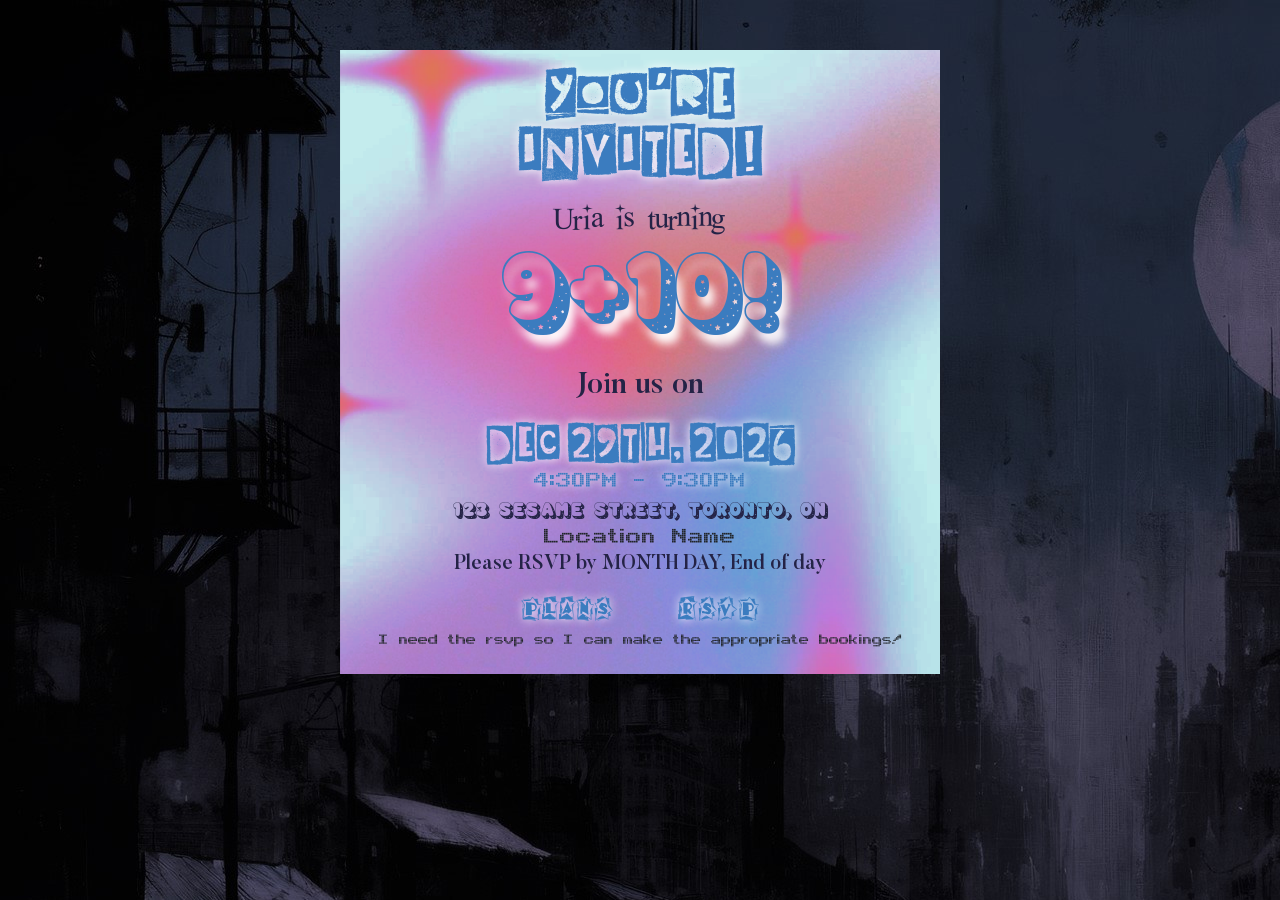
==== invite.html @ 2e5b956d "new bg, renewed invite screen and changed fonts" ====
<!DOCTYPE html>
<html>

<head>
    <title>Uria's Birthday!</title>
    <!-- METADATA GOES HERE -->
    <meta charset="utf-8">
    <meta name="viewport" content="width=device-width, initial-scale=1">

    <!-- BOOTSTRAP 5 -->
    <script src="https://cdn.jsdelivr.net/npm/bootstrap@5.3.2/dist/js/bootstrap.bundle.min.js"
        integrity="sha384-C6RzsynM9kWDrMNeT87bh95OGNyZPhcTNXj1NW7RuBCsyN/o0jlpcV8Qyq46cDfL" crossorigin="anonymous">
        </script>
    <link href="https://cdn.jsdelivr.net/npm/bootstrap@5.3.2/dist/css/bootstrap.min.css" rel="stylesheet"
        integrity="sha384-T3c6CoIi6uLrA9TneNEoa7RxnatzjcDSCmG1MXxSR1GAsXEV/Dwwykc2MPK8M2HN" crossorigin="anonymous">

    <!-- JQUERY -->
    <script src="https://code.jquery.com/jquery-3.7.1.min.js"
        integrity="sha256-/JqT3SQfawRcv/BIHPThkBvs0OEvtFFmqPF/lYI/Cxo=" crossorigin="anonymous"></script>
    <script src="script.js"></script>

    <!-- BOOTSTRAP ICONS -->
    <link rel="stylesheet" href="https://cdn.jsdelivr.net/npm/bootstrap-icons@1.13.1/font/bootstrap-icons.min.css">

    <link href="css/style.css" rel="stylesheet">
</head>

<body>

    <div class="container lg-mt-4 mb-4">
        <div class="row-lg">
            <h1 class="pt-4">You're</h1>
            <h1>invited!</h1>
            <h4 class="mt-4">Uria is turning</h4>
            <h2> 9+10!</h2>
        </div>
        <div class="row-lg">
            <h3 style="opacity: 0;">--</h3>
            <h3>Join us on</h3>
            <h5 class="mt-4">Dec 29th, 2026</h5>
            <p style="color: #3B7CBF; text-shadow: 0px 0px 8px rgb(255, 255, 255);">
                4:30PM - 9:30PM</p>
            <h6>123 Sesame Street, Toronto, ON</h6>
            <p>Location Name</p>
        </div>

        <nav id="moreinfo" class="pb-4">
            <h3 style="font-size: 20px;">Please RSVP by MONTH DAY, End of day</h3>
            <a href="plans.html">PLANS</a>
            <a href="https://forms.gle/zW8nwzM5MHYB6KwD8">RSVP</a>
            <p style="font-size: 20px;">I need the rsvp so I can make the appropriate bookings!</p>
        </nav>
    </div>

</body>

</html>
---- css/style.css ----
@font-face {
    font-family: "starborn";
    src: url('fonts/a_star_is_born/ASTAB___.woff2') format('woff2');
    font-weight: normal;
}

@font-face {
    font-family: "artpost";
    src: url('fonts/art_post/artpost.woff2') format('woff2');
    font-weight: normal;
}

@font-face {
    font-family: "artpost";
    src: url('fonts/art_post/artpostblack.woff2') format('woff2');
    font-weight: bold;
}

@font-face {
    font-family: "blackcasper";
    src: url('fonts/blackcasper/BlackCasper.woff2') format('woff2');
    font-weight: normal;
}

@font-face {
    font-family: "arcade";
    src: url('fonts/arcade/ARCADE.woff2') format('woff2');
    font-weight: normal;
}
@font-face {
    font-family: "newromantics";
    src: url('fonts/newromantics/newromantics.woff2') format('woff2');
    font-weight: normal;
}
@font-face{
    font-family: "butler";
    src: url('fonts/butler/Butler_Medium.woff2') format('woff2');
    font-weight: medium;
}
@font-face{
    font-family: "spacetime";
    src: url('fonts/spacetime/spacetime-regular.woff2') format('woff2');
    font-weight: normal;
}

/* headings */
h1, h2, h5{
    color: #3B7CBF;
    text-shadow: 0px 0px 10px rgb(255, 255, 255);
}
h3, h4, h6{
    color: #242346;
}
h1 { font-family: "artpost"; }
h2 {font-family: "spacetime";
    font-size: 100px;
    text-shadow: 5px 10px 8px rgba(255, 255, 255);
    margin-inline: 0 auto;
    line-height: 0.7;
}
h3 { font-family: "butler"; font-size: 30px;}
h4 { font-family: "newromantics"; font-size: 30px; letter-spacing: 3px;}
h5 { font-family: "artpost"; font-size: 30px; }
h6 { font-family: "spacetime"; font-size: 20px; }

/* paragraph text */
p { font-family: "arcade"; font-size: 30px; margin-bottom: 0; line-height: 0.8;}

/*elements*/
body{
    text-align: center;
    background-image: url('images/gothiccity.jpg');
    background-size: fill;
}
.container{
    background-image: url('images/texture.png');
    background-size: cover;
    max-width: 600px; /* or whatever breakpoint feels right */
    width: 100%;
    margin-top: 50px;
    margin-left: 0 auto;
    margin-right: 0 auto; /* keeps it centered */
}
.activity{
    color:#242346;
    font-size: 30px;
}
nav a, a{
    color: #3B7CBF;
    font-family: "starborn";
    font-size: 25px;
    padding: 0px 30px;
    line-height: 50px;
    text-decoration: none;
    text-shadow: 0px 0px 10px rgb(255, 255, 255);
}
a{
    color:black;
    font-family: "imweird";
    text-decoration:underline;
    text-shadow: 3px 3px 5px rgb(214, 206, 255);
}
a:hover{
    color: #78bcff;

}
text{
    text-align: center;
}
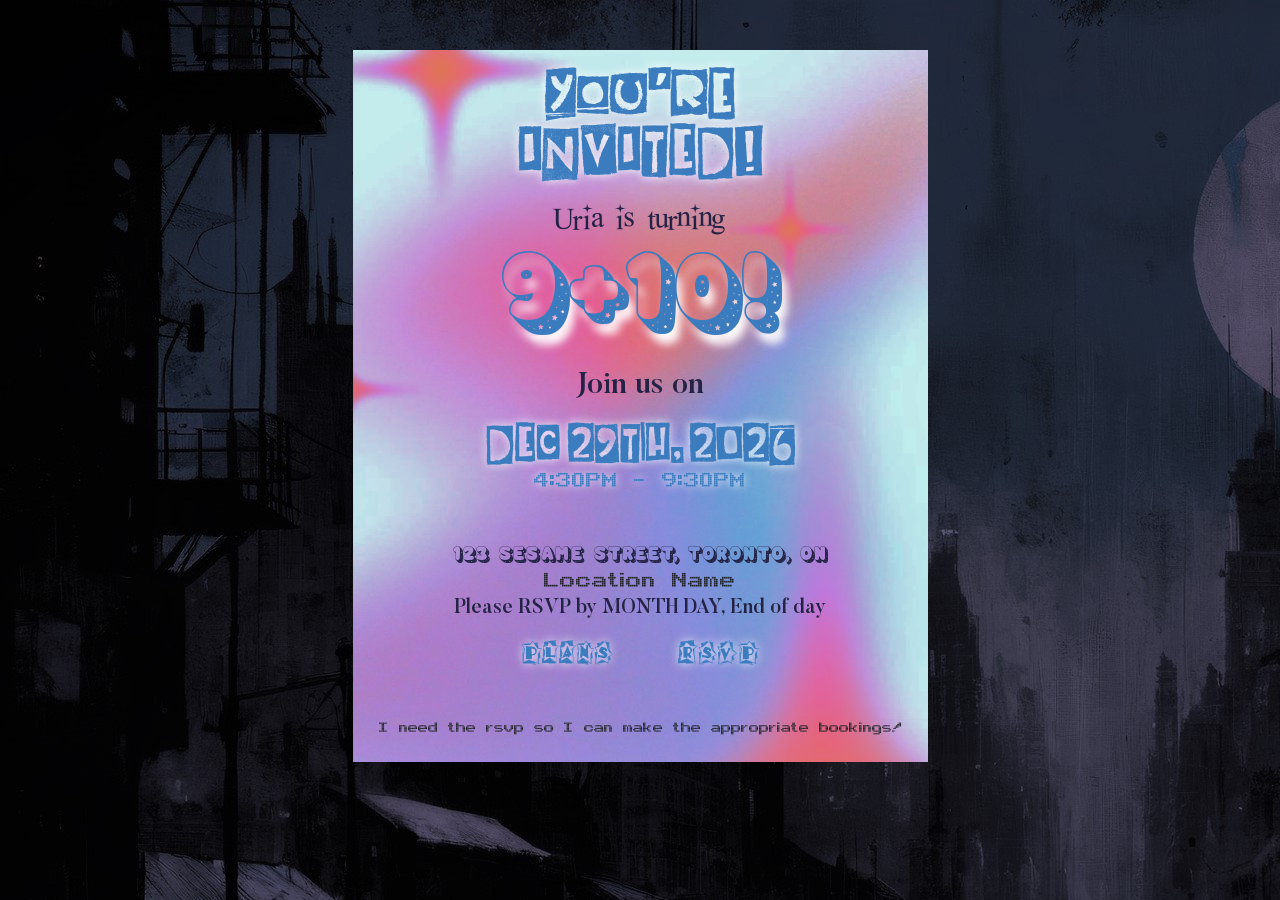
==== commit d20a1a2b: "adjusting spacing, added inline style for easier font changes" ====
--- a/invite.html
+++ b/invite.html
@@ -40,6 +40,7 @@
             <h5 class="mt-4">Dec 29th, 2026</h5>
             <p style="color: #3B7CBF; text-shadow: 0px 0px 8px rgb(255, 255, 255);">
                 4:30PM - 9:30PM</p>
+            <h3 style="opacity: 0;">--</h3>
             <h6>123 Sesame Street, Toronto, ON</h6>
             <p>Location Name</p>
         </div>
@@ -48,6 +49,7 @@
             <h3 style="font-size: 20px;">Please RSVP by MONTH DAY, End of day</h3>
             <a href="plans.html">PLANS</a>
             <a href="https://forms.gle/zW8nwzM5MHYB6KwD8">RSVP</a>
+            <h3 style="opacity: 0;">--</h3>
             <p style="font-size: 20px;">I need the rsvp so I can make the appropriate bookings!</p>
         </nav>
     </div>
--- a/css/style.css
+++ b/css/style.css
@@ -3,25 +3,21 @@
     src: url('fonts/a_star_is_born/ASTAB___.woff2') format('woff2');
     font-weight: normal;
 }
-
 @font-face {
     font-family: "artpost";
     src: url('fonts/art_post/artpost.woff2') format('woff2');
     font-weight: normal;
 }
-
 @font-face {
     font-family: "artpost";
     src: url('fonts/art_post/artpostblack.woff2') format('woff2');
     font-weight: bold;
 }
-
 @font-face {
     font-family: "blackcasper";
     src: url('fonts/blackcasper/BlackCasper.woff2') format('woff2');
     font-weight: normal;
 }
-
 @font-face {
     font-family: "arcade";
     src: url('fonts/arcade/ARCADE.woff2') format('woff2');
@@ -75,15 +71,11 @@
 .container{
     background-image: url('images/texture.png');
     background-size: cover;
-    max-width: 600px; /* or whatever breakpoint feels right */
+    max-width: 575px; /* or whatever breakpoint feels right */
     width: 100%;
     margin-top: 50px;
     margin-left: 0 auto;
     margin-right: 0 auto; /* keeps it centered */
-}
-.activity{
-    color:#242346;
-    font-size: 30px;
 }
 nav a, a{
     color: #3B7CBF;
@@ -101,7 +93,7 @@
     text-shadow: 3px 3px 5px rgb(214, 206, 255);
 }
 a:hover{
-    color: #78bcff;
+    color: #ff66b0;
 
 }
 text{
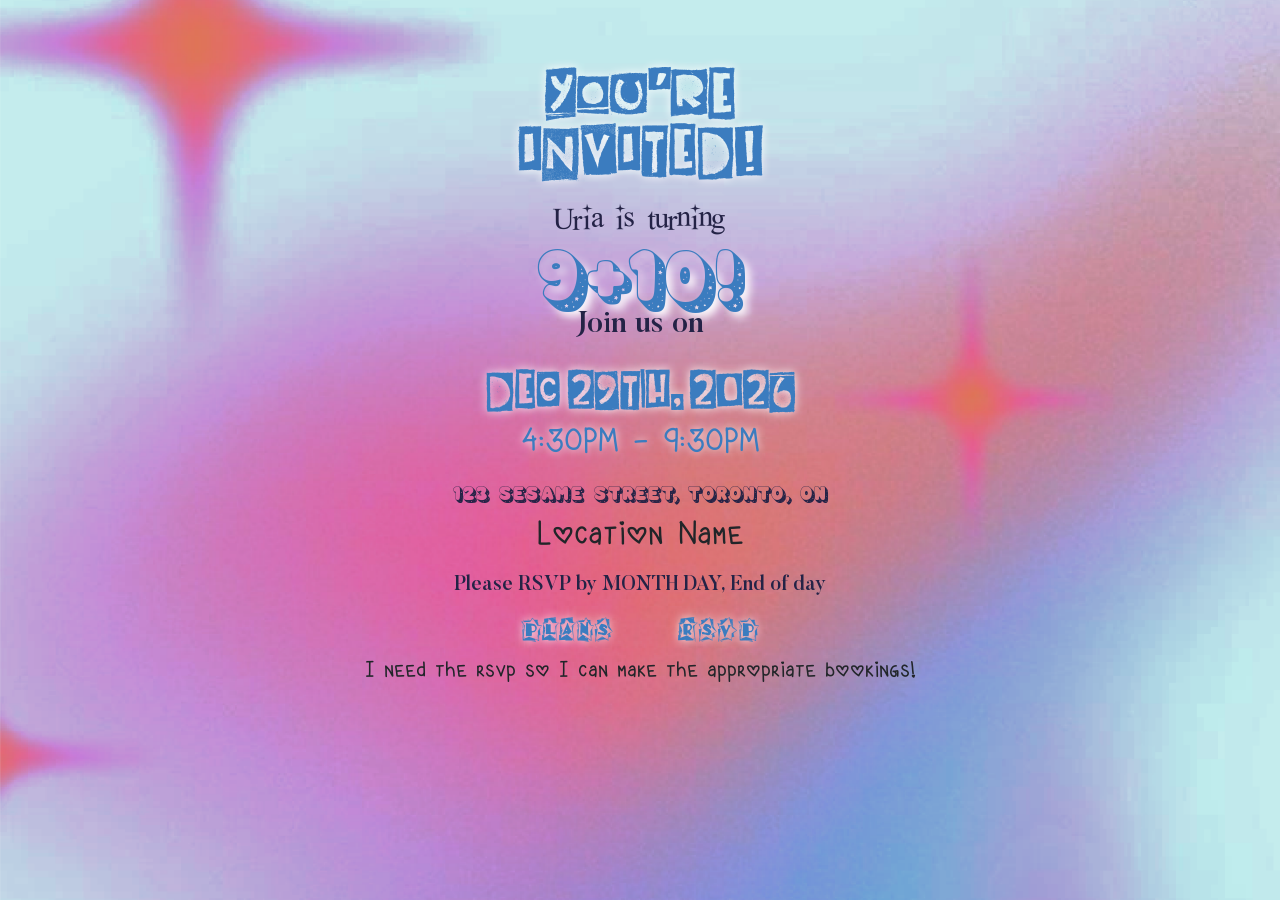
==== commit 395123a6: "updated paragraphs and css" ====
--- a/invite.html
+++ b/invite.html
@@ -34,22 +34,18 @@
             <h4 class="mt-4">Uria is turning</h4>
             <h2> 9+10!</h2>
         </div>
-        <div class="row-lg">
-            <h3 style="opacity: 0;">--</h3>
+        <div class="row">
             <h3>Join us on</h3>
             <h5 class="mt-4">Dec 29th, 2026</h5>
             <p style="color: #3B7CBF; text-shadow: 0px 0px 8px rgb(255, 255, 255);">
                 4:30PM - 9:30PM</p>
-            <h3 style="opacity: 0;">--</h3>
             <h6>123 Sesame Street, Toronto, ON</h6>
             <p>Location Name</p>
         </div>
-
         <nav id="moreinfo" class="pb-4">
             <h3 style="font-size: 20px;">Please RSVP by MONTH DAY, End of day</h3>
             <a href="plans.html">PLANS</a>
             <a href="https://forms.gle/zW8nwzM5MHYB6KwD8">RSVP</a>
-            <h3 style="opacity: 0;">--</h3>
             <p style="font-size: 20px;">I need the rsvp so I can make the appropriate bookings!</p>
         </nav>
     </div>
--- a/css/style.css
+++ b/css/style.css
@@ -39,6 +39,11 @@
     font-weight: normal;
 }
 
+@font-face{
+    font-family: "love";
+    src: url('fonts/Love.woff');
+}
+
 /* headings */
 h1, h2, h5{
     color: #3B7CBF;
@@ -49,8 +54,8 @@
 }
 h1 { font-family: "artpost"; }
 h2 {font-family: "spacetime";
-    font-size: 100px;
-    text-shadow: 5px 10px 8px rgba(255, 255, 255);
+    font-size: 75px;
+    text-shadow: 5px 5px 8px rgba(255, 255, 255);
     margin-inline: 0 auto;
     line-height: 0.7;
 }
@@ -60,22 +65,23 @@
 h6 { font-family: "spacetime"; font-size: 20px; }
 
 /* paragraph text */
-p { font-family: "arcade"; font-size: 30px; margin-bottom: 0; line-height: 0.8;}
+p { font-family: "love"; font-size: 30px;}
 
 /*elements*/
 body{
     text-align: center;
-    background-image: url('images/gothiccity.jpg');
-    background-size: fill;
+    background-image: url('images/texture.png');
+    background-size: cover;
 }
 .container{
-    background-image: url('images/texture.png');
-    background-size: cover;
     max-width: 575px; /* or whatever breakpoint feels right */
-    width: 100%;
+    margin: 10px auto;
     margin-top: 50px;
-    margin-left: 0 auto;
-    margin-right: 0 auto; /* keeps it centered */
+    float: center;
+}
+.row{
+    margin: 0 auto;
+    float: center;
 }
 nav a, a{
     color: #3B7CBF;
@@ -88,9 +94,9 @@
 }
 a{
     color:black;
-    font-family: "imweird";
+    font-family: "arcade";
     text-decoration:underline;
-    text-shadow: 3px 3px 5px rgb(214, 206, 255);
+    text-shadow: 3px 3px 5px rgb(233, 229, 255);
 }
 a:hover{
     color: #ff66b0;
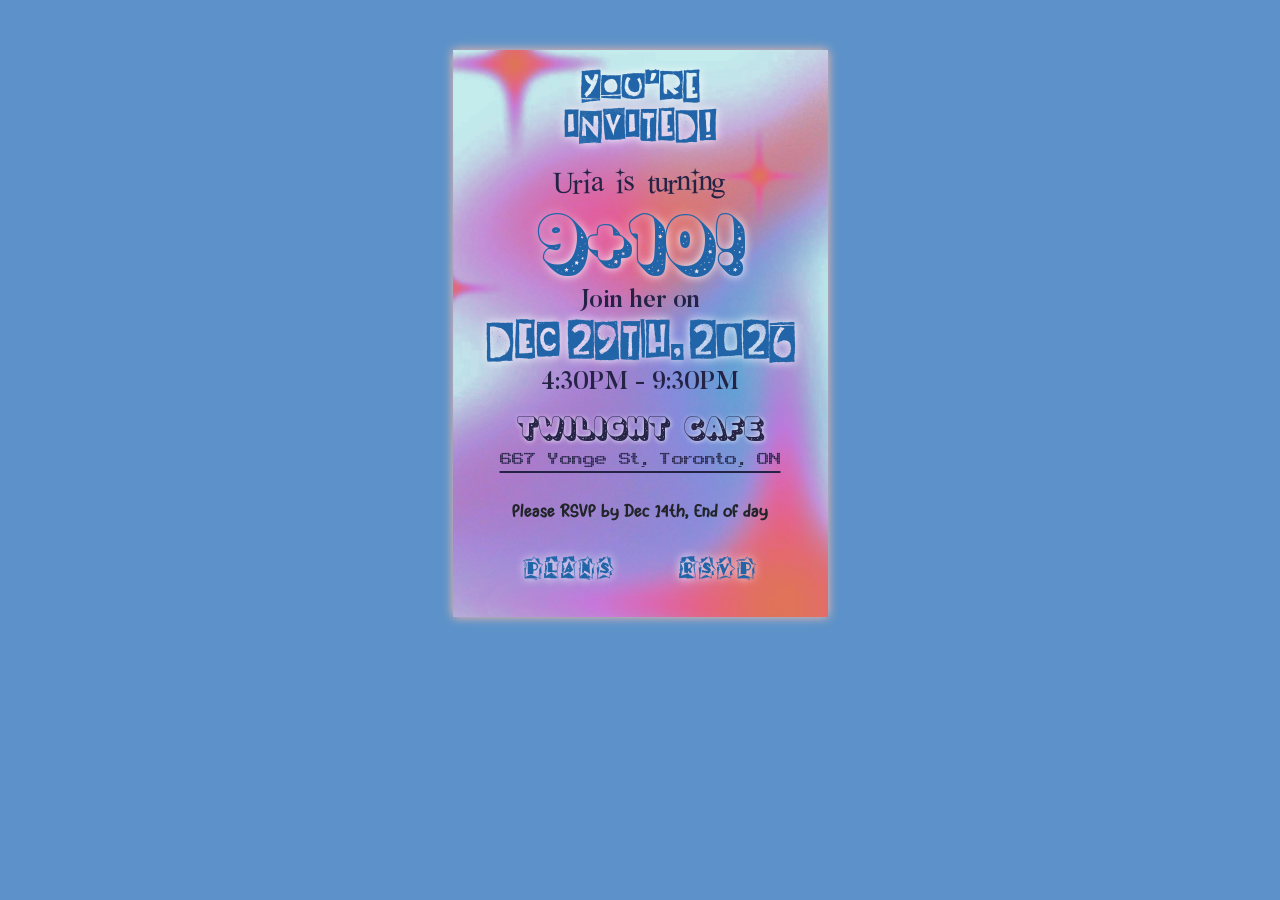
==== commit 258d729b: "adjusted appearance and font, updated plan descriptions" ====
--- a/invite.html
+++ b/invite.html
@@ -27,7 +27,7 @@
 
 <body>
 
-    <div class="container lg-mt-4 mb-4">
+    <div class="container sm-mt-4 mb-4">
         <div class="row-lg">
             <h1 class="pt-4">You're</h1>
             <h1>invited!</h1>
@@ -35,19 +35,18 @@
             <h2> 9+10!</h2>
         </div>
         <div class="row">
-            <h3>Join us on</h3>
-            <h5 class="mt-4">Dec 29th, 2026</h5>
-            <p style="color: #3B7CBF; text-shadow: 0px 0px 8px rgb(255, 255, 255);">
-                4:30PM - 9:30PM</p>
-            <h6>123 Sesame Street, Toronto, ON</h6>
-            <p>Location Name</p>
+            <h3 class="mt-3">Join her on</h3>
+            <h5>Dec 29th, 2026</h5>
+            <h3>4:30PM - 9:30PM</h3>
+            <h6 style="text-shadow: 0px 0px 5px rgb(248, 247, 255);">Twilight Cafe</h6>
+            <a style="line-height: 0.95; text-shadow: none;" href="https://www.google.ca/maps/place/Twilight+Cafe+%26+Bar+(Yonge+%26+Bloor)/@43.6684803,-79.3859076,17z/data=!4m6!3m5!1s0x882b35a70a8a9e47:0x47cebce796bd8eca!8m2!3d43.6684803!4d-79.3859076!16s%2Fg%2F11y6x6l1x_?entry=ttu&g_ep=EgoyMDI2MTExOC4wIKXMDSoASAFQAw%3D%3D">
+                667 Yonge St, Toronto, ON</a>
         </div>
-        <nav id="moreinfo" class="pb-4">
-            <h3 style="font-size: 20px;">Please RSVP by MONTH DAY, End of day</h3>
+        <nav id="moreinfo" class="pb-4 mt-4">
+            <p style="font-size: 20px;">Please RSVP by Dec 14th, End of day</p>
             <a href="plans.html">PLANS</a>
             <a href="https://forms.gle/zW8nwzM5MHYB6KwD8">RSVP</a>
-            <p style="font-size: 20px;">I need the rsvp so I can make the appropriate bookings!</p>
-        </nav>
+            </nav>
     </div>
 
 </body>
--- a/css/style.css
+++ b/css/style.css
@@ -40,67 +40,70 @@
 }
 
 @font-face{
-    font-family: "love";
-    src: url('fonts/Love.woff');
+    font-family: "icecream";
+    src: url('fonts/icecream.woff');
 }
 
 /* headings */
 h1, h2, h5{
-    color: #3B7CBF;
+    color: #2165a8;
     text-shadow: 0px 0px 10px rgb(255, 255, 255);
 }
 h3, h4, h6{
     color: #242346;
 }
-h1 { font-family: "artpost"; }
+h1 { font-family: "artpost"; font-size: 25px;}
 h2 {font-family: "spacetime";
     font-size: 75px;
-    text-shadow: 5px 5px 8px rgba(255, 255, 255);
     margin-inline: 0 auto;
     line-height: 0.7;
 }
-h3 { font-family: "butler"; font-size: 30px;}
+h3 { font-family: "butler"; font-size: 25px;}
 h4 { font-family: "newromantics"; font-size: 30px; letter-spacing: 3px;}
 h5 { font-family: "artpost"; font-size: 30px; }
-h6 { font-family: "spacetime"; font-size: 20px; }
+h6 { font-family: "spacetime"; font-size: 30px; }
 
 /* paragraph text */
-p { font-family: "love"; font-size: 30px;}
+p { font-family: "icecream"; font-size: 20px;}
 
 /*elements*/
 body{
     text-align: center;
-    background-image: url('images/texture.png');
-    background-size: cover;
+    background-color: #5c92c9;
+    
 }
 .container{
-    max-width: 575px; /* or whatever breakpoint feels right */
+    max-width: 375px; /* or whatever breakpoint feels right */
     margin: 10px auto;
     margin-top: 50px;
     float: center;
+    background-image: url('images/texture.png');
+    background-size: cover;
+    box-shadow: 0px 0px 10px #ffbba6
 }
 .row{
     margin: 0 auto;
     float: center;
 }
 nav a, a{
-    color: #3B7CBF;
+    color: #2165a8;
     font-family: "starborn";
-    font-size: 25px;
-    padding: 0px 30px;
+    font-size: 24px;
+    padding: 0px 30px 0px 30px;
     line-height: 50px;
     text-decoration: none;
     text-shadow: 0px 0px 10px rgb(255, 255, 255);
 }
 a{
-    color:black;
+    color: #242346;
     font-family: "arcade";
     text-decoration:underline;
-    text-shadow: 3px 3px 5px rgb(233, 229, 255);
+    text-shadow: 3px 3px 5px rgb(248, 247, 255);
+    text-align:center;
 }
 a:hover{
-    color: #ff66b0;
-
+    color: #ffa4d0;
+    text-shadow: 3px 3px 7px #3d3b7a;
 }
 text{
     text-align: center;
